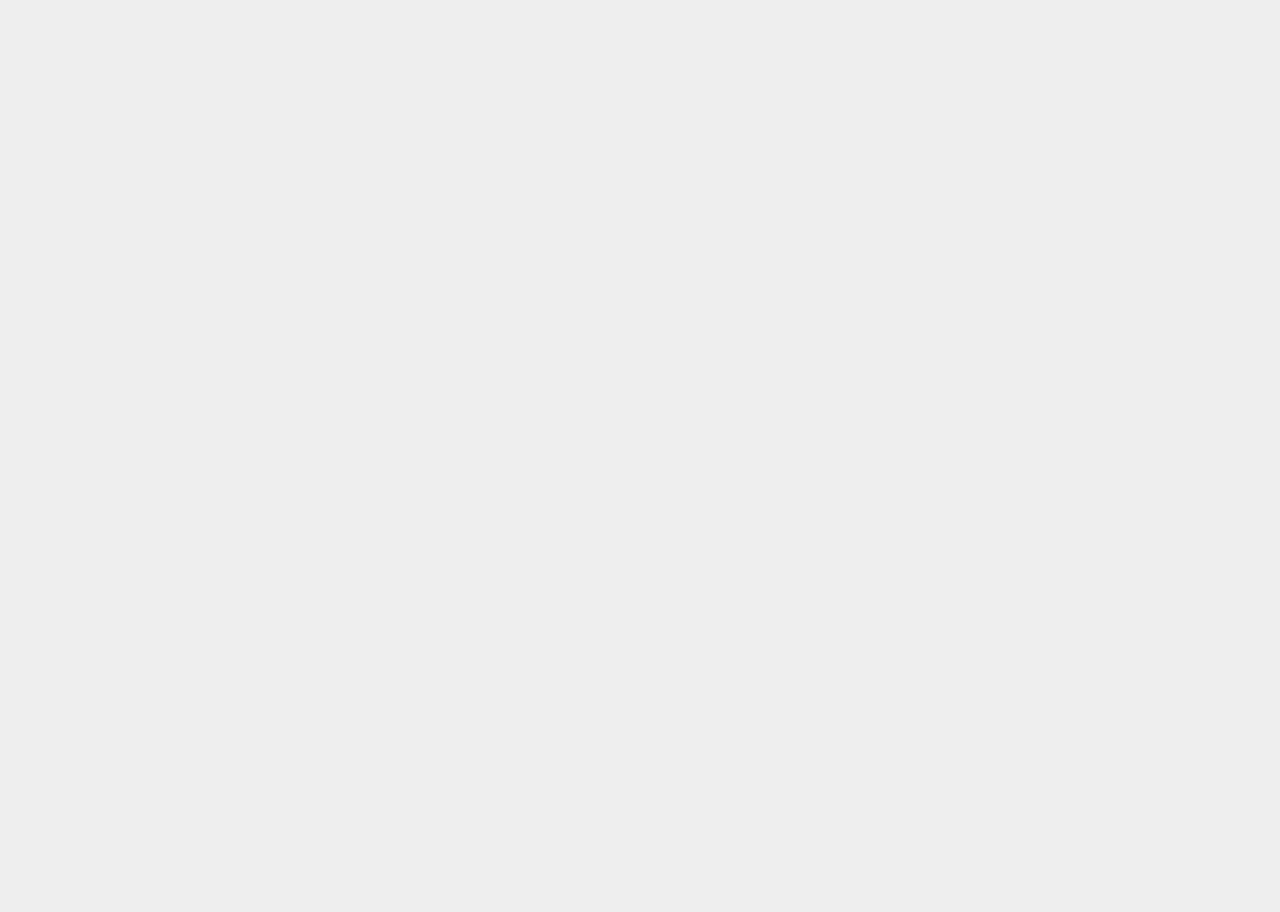
==== src/index.html @ ded12d4b "Slightly refactor authentication" ====
<html>
  <head>
    <title>Typing Realm</title>
    <link rel="stylesheet" type="text/css" href="https://cdn.jsdelivr.net/npm/toastify-js/src/toastify.min.css">
    <link rel="stylesheet" href="style.css">
  </head>
  <body>
    <script defer>
      window.signin = function(response) {
        document.getElementById('authentication').classList.add('hidden');
        window.onSignIn(response.credential);
      };
    </script>
    <script type="module" src="main.js" defer></script>
    <div id="authentication">
      <div id="g_id_onload"
           data-client_id="400839590162-24pngke3ov8rbi2f3forabpaufaosldg.apps.googleusercontent.com"
           data-context="signin"
           data-ux_mode="popup"
           data-callback="signin"
           data-auto_select="true"
           data-itp_support="true">
      </div>
      <div class="g_id_signin"
           data-type="standard"
           data-shape="rectangular"
           data-theme="filled_black"
           data-text="signin"
           data-size="large"
           data-logo_alignment="left">
      </div>
    </div>
    <script src="https://accounts.google.com/gsi/client" async></script>
    <div id="input-area" class="hidden">
      <textarea id="input"></textarea>
      <button class="submit-button" onclick="submitText()">Start</button>
    </div>
    <div id="text"></div>
    <table id="sessions" class="hidden"></table>
    <script type="text/javascript" src="https://cdn.jsdelivr.net/npm/toastify-js"></script>
  </body>
</html>
---- src/style.css ----
body {
    background-color: #eee;
    color: #444;
    font-family: monospace;
    font-size: 1rem;
}

#text {
    max-height: 50%;
    font-size: 2.2rem;
    width: 1000px;
    margin: 20px auto;
}

.hidden {
    display: none;
}

.cursor {
    text-decoration: underline;
    text-decoration-color: #99f;
}

.corrected {
    color: #999;
    background-color: #ede;
}

.typed {
    color: #999;
    background-color: #ddd;
}

.wrong {
    color: #a55;
    background-color: #fdd;
}

.was-wrong {
    color: #a5a;
}

.space-was-wrong {
    text-decoration: underline #d9d;
}

#input-area {
    text-align: center;
}

#input {
    margin: 40px auto;
    width: 1000px;
    height: 200px;
    font-size: 1.4rem;
}

.submit-button {
    width: 100px;
    height: 40px;
    border: none;
    background-color: #888888;
    margin: 13px auto;
    display: block;
    font-size: 1.5em;
    font-family: monospace;
}

.submit-button:hover {
    background-color: #7A7A7A;
}

.toastify-avatar {
    width: auto;
}

iframe {
  margin: 0 auto !important;
}

#sessions {
    font-size: 1.2em;
    margin: 0 auto;
    width: 1200px;
}

td {
    padding: 10px;
}

tr:nth-child(even) {
  background-color: #ffe4d3;
}

tr:nth-child(even) .replay-col:hover {
  background-color: #ffe4d3;
}

tr:nth-child(odd) {
  background-color: #f9eae1;
}

tr:nth-child(odd) .replay-col:hover {
  background-color: #f9eae1;
}

.length-col {
    width: 100px;
    font-size: 0.8em;
}

.clickable {
    cursor: pointer;
}
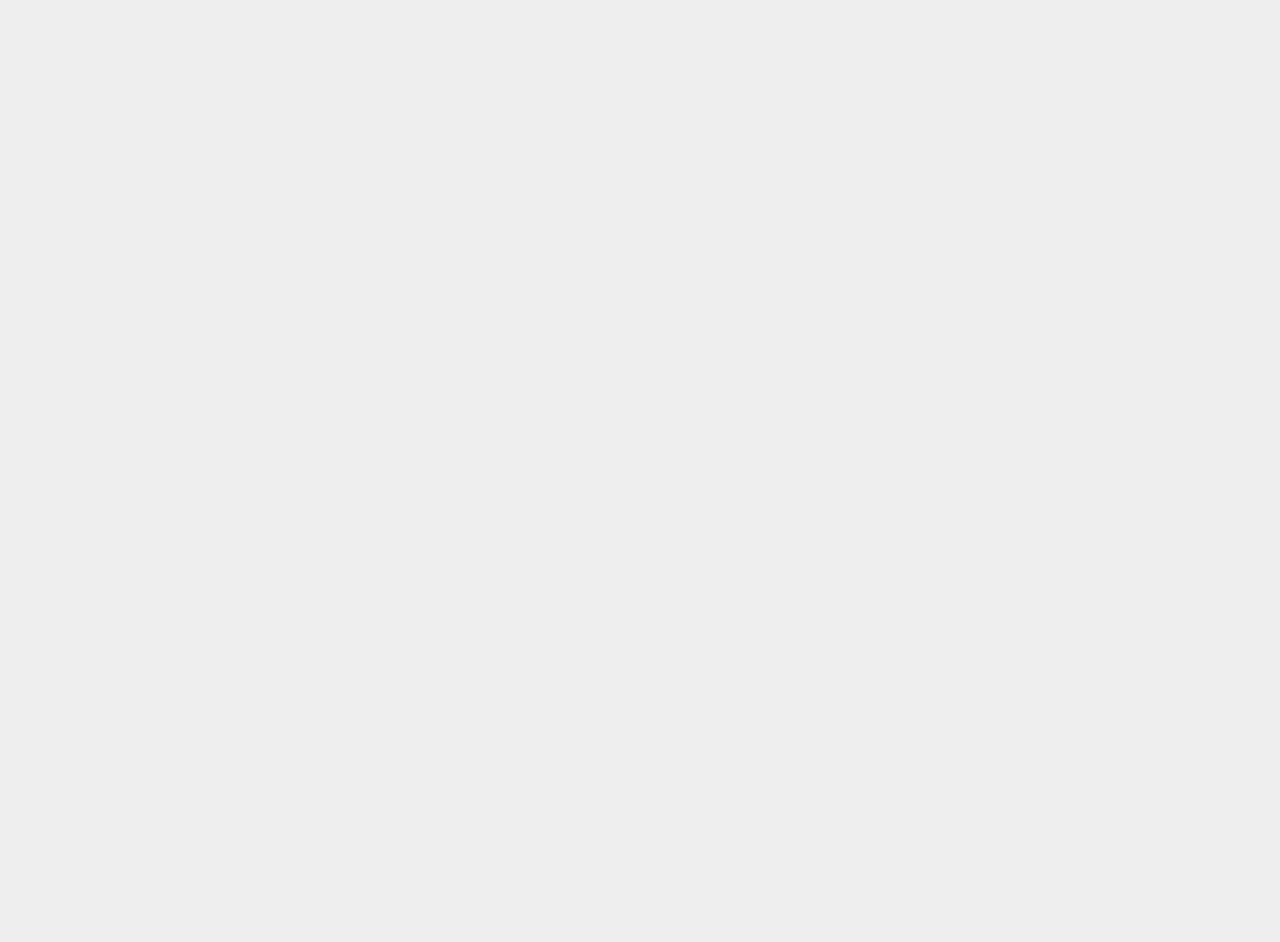
==== commit a575bbb4: "Refactor authentication to use javascript API, improve google button" ====
--- a/src/index.html
+++ b/src/index.html
@@ -3,40 +3,17 @@
     <title>Typing Realm</title>
     <link rel="stylesheet" type="text/css" href="https://cdn.jsdelivr.net/npm/toastify-js/src/toastify.min.css">
     <link rel="stylesheet" href="style.css">
+    <script src="https://accounts.google.com/gsi/client" async></script>
   </head>
   <body>
-    <script defer>
-      window.signin = function(response) {
-        document.getElementById('authentication').classList.add('hidden');
-        window.onSignIn(response.credential);
-      };
-    </script>
-    <script type="module" src="main.js" defer></script>
-    <div id="authentication">
-      <div id="g_id_onload"
-           data-client_id="400839590162-24pngke3ov8rbi2f3forabpaufaosldg.apps.googleusercontent.com"
-           data-context="signin"
-           data-ux_mode="popup"
-           data-callback="signin"
-           data-auto_select="true"
-           data-itp_support="true">
-      </div>
-      <div class="g_id_signin"
-           data-type="standard"
-           data-shape="rectangular"
-           data-theme="filled_black"
-           data-text="signin"
-           data-size="large"
-           data-logo_alignment="left">
-      </div>
-    </div>
-    <script src="https://accounts.google.com/gsi/client" async></script>
+    <div id="authentication" class="invisible"></div>
     <div id="input-area" class="hidden">
       <textarea id="input"></textarea>
       <button class="submit-button" onclick="submitText()">Start</button>
     </div>
     <div id="text"></div>
     <table id="sessions" class="hidden"></table>
+    <script type="module" src="main.js" defer></script>
     <script type="text/javascript" src="https://cdn.jsdelivr.net/npm/toastify-js"></script>
   </body>
 </html>
--- a/src/style.css
+++ b/src/style.css
@@ -12,8 +12,31 @@
     margin: 20px auto;
 }
 
+#authentication {
+    margin: 50px auto;
+}
+
 .hidden {
     display: none;
+}
+
+.invisible {
+    opacity: 0;
+}
+
+.showup {
+    animation: fadeInAnimation ease 0.3s;
+    animation-iteration-count: 1;
+    animation-fill-mode: forwards;
+}
+
+@keyframes fadeInAnimation {
+    0% {
+        opacity: 0;
+    }
+    100% {
+        opacity: 1;
+    }
 }
 
 .cursor {
@@ -112,3 +135,7 @@
 .clickable {
     cursor: pointer;
 }
+
+.disabled {
+    color: #aaa;
+}
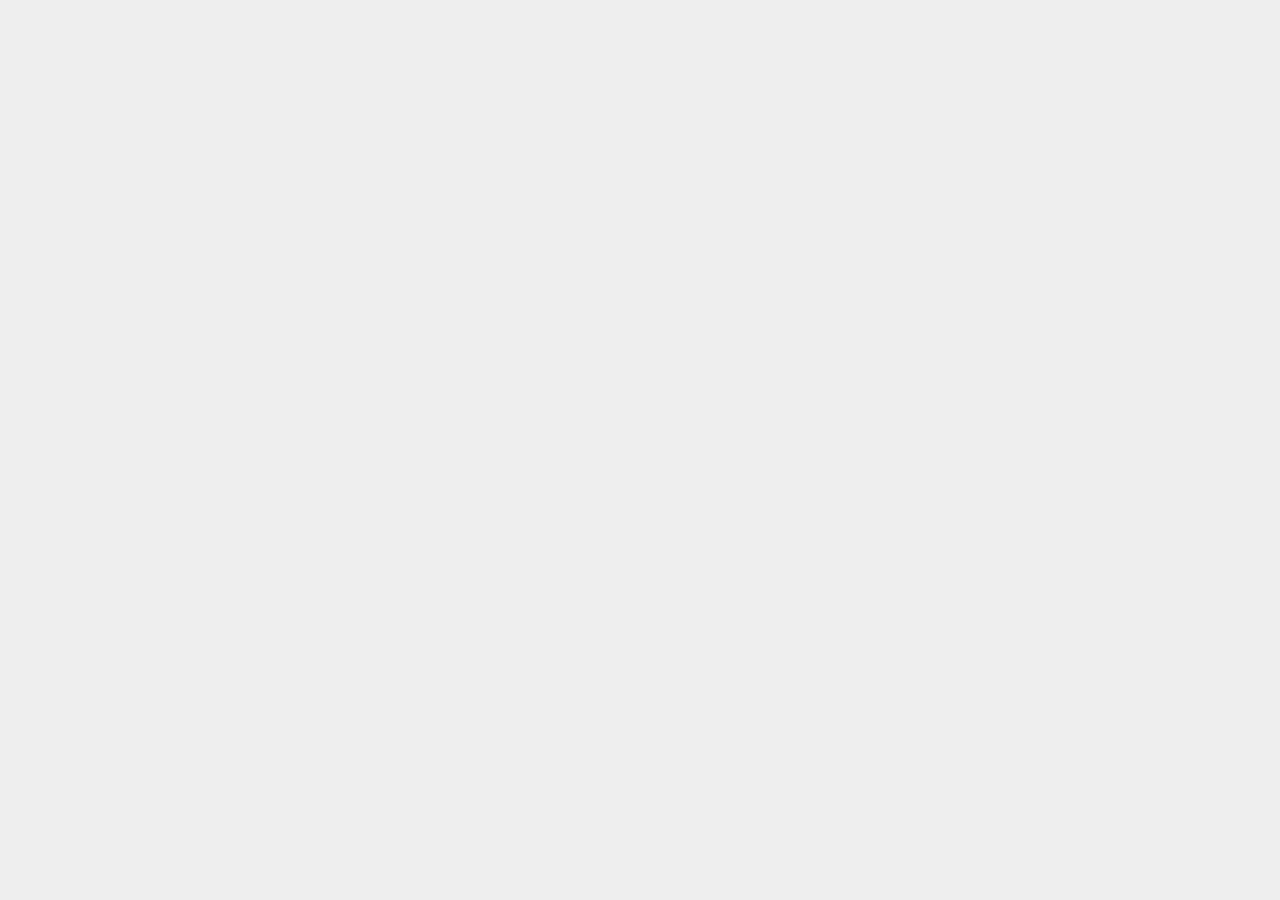
==== commit 2e3d0db5: "Another major Auth refactoring" ====
--- a/src/index.html
+++ b/src/index.html
@@ -5,14 +5,17 @@
     <link rel="stylesheet" href="style.css">
     <script src="https://accounts.google.com/gsi/client" async></script>
   </head>
-  <body>
-    <div id="authentication" class="invisible"></div>
+  <body class="non-scrollable">
     <div id="input-area" class="hidden">
       <textarea id="input"></textarea>
       <button class="submit-button" onclick="submitText()">Start</button>
     </div>
     <div id="text"></div>
-    <table id="sessions" class="hidden"></table>
+    <table id="sessions"></table>
+    <div id="authentication-modal" class="invisible modal hidden">
+      <div class="blur"></div>
+      <div id="authentication"></div>
+    </div>
     <script type="module" src="main.js" defer></script>
     <script type="text/javascript" src="https://cdn.jsdelivr.net/npm/toastify-js"></script>
   </body>
